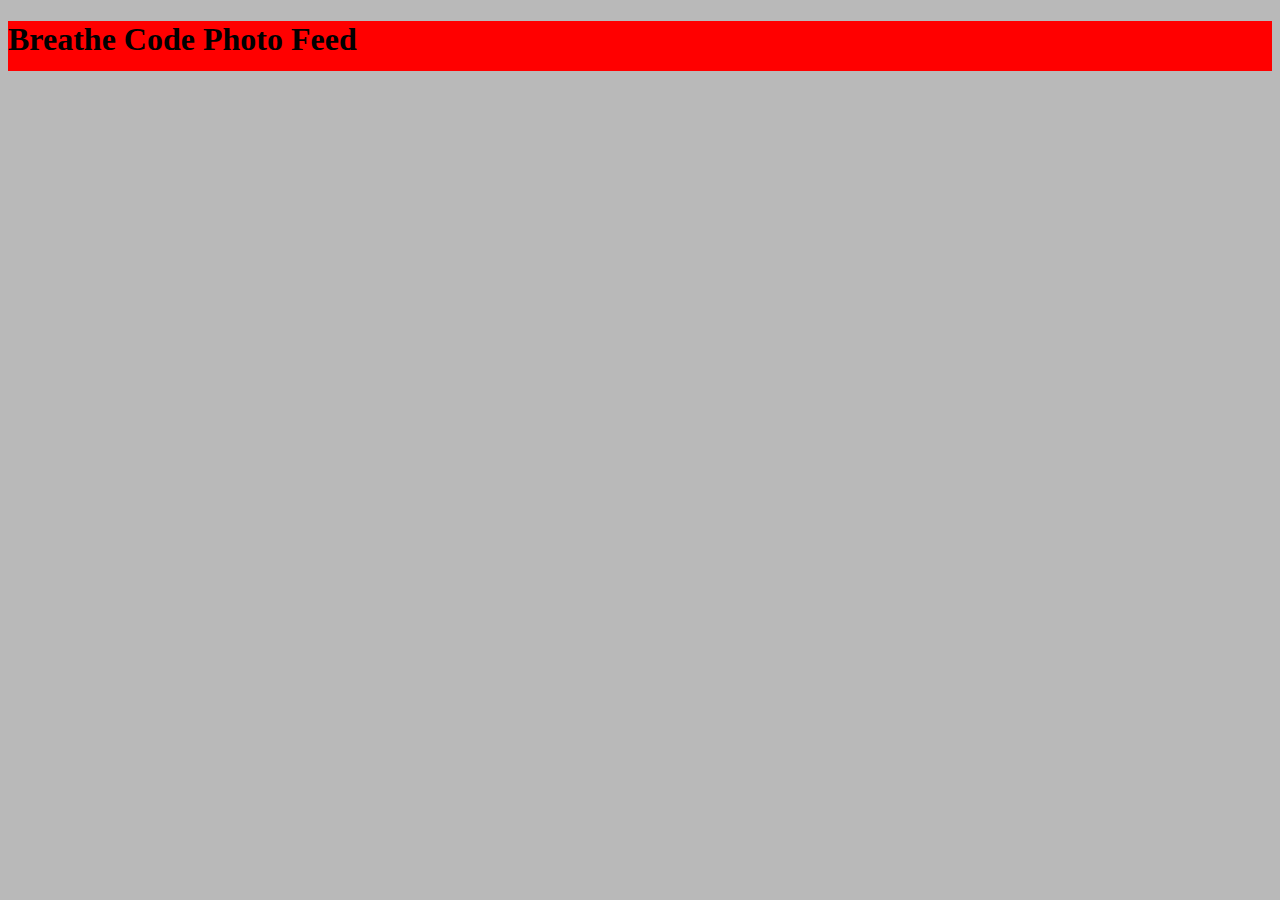
==== index.html @ a04daa16 "$ Added html and styles" ====
<!DOCTYPE html>
<html>
    <head>
        <meta charset="utf-8">
        <meta name="viewport" content="width=device-width, initial-scale=1.0"/>
        <link rel="stylesheet" type="text/css" href="./styles.css"/>
        <title>Insta-test</title>
    </head>
    <body>
        <div id="header">
            <h1>Breathe Code Photo Feed</h1>
        </div>
        <div>

        </div>
    </body>
</html>
---- styles.css ----
body {
    background-color: rgb(185, 185, 185);
}

#header {
    background-color: rgb(255, 0, 0);
    width: 100%;
    height: 50px;
    margin: auto;
}
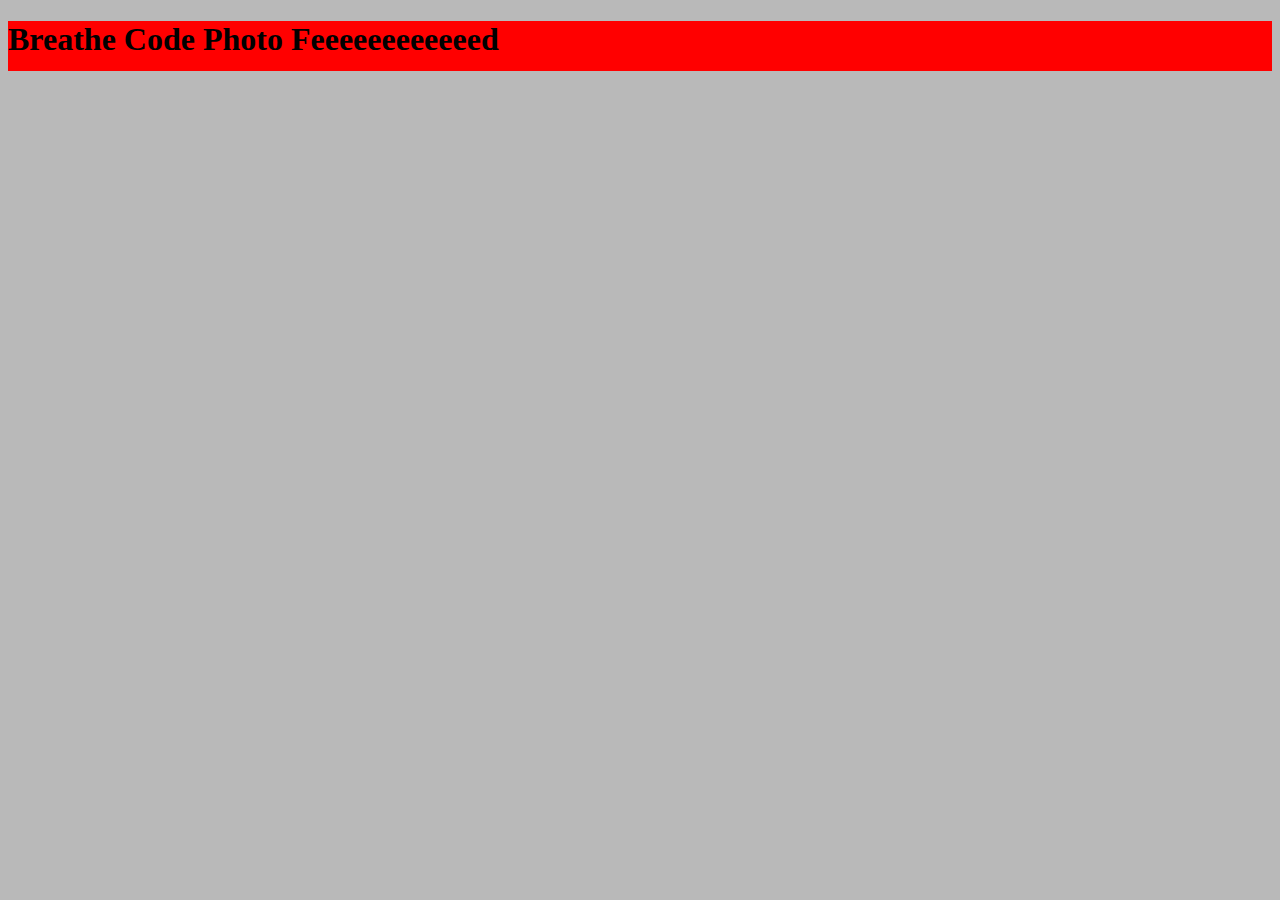
==== commit 21dcd968: "primer commit" ====
--- a/index.html
+++ b/index.html
@@ -8,7 +8,7 @@
     </head>
     <body>
         <div id="header">
-            <h1>Breathe Code Photo Feed</h1>
+            <h1>Breathe Code Photo Feeeeeeeeeeeed</h1>
         </div>
         <div>
 
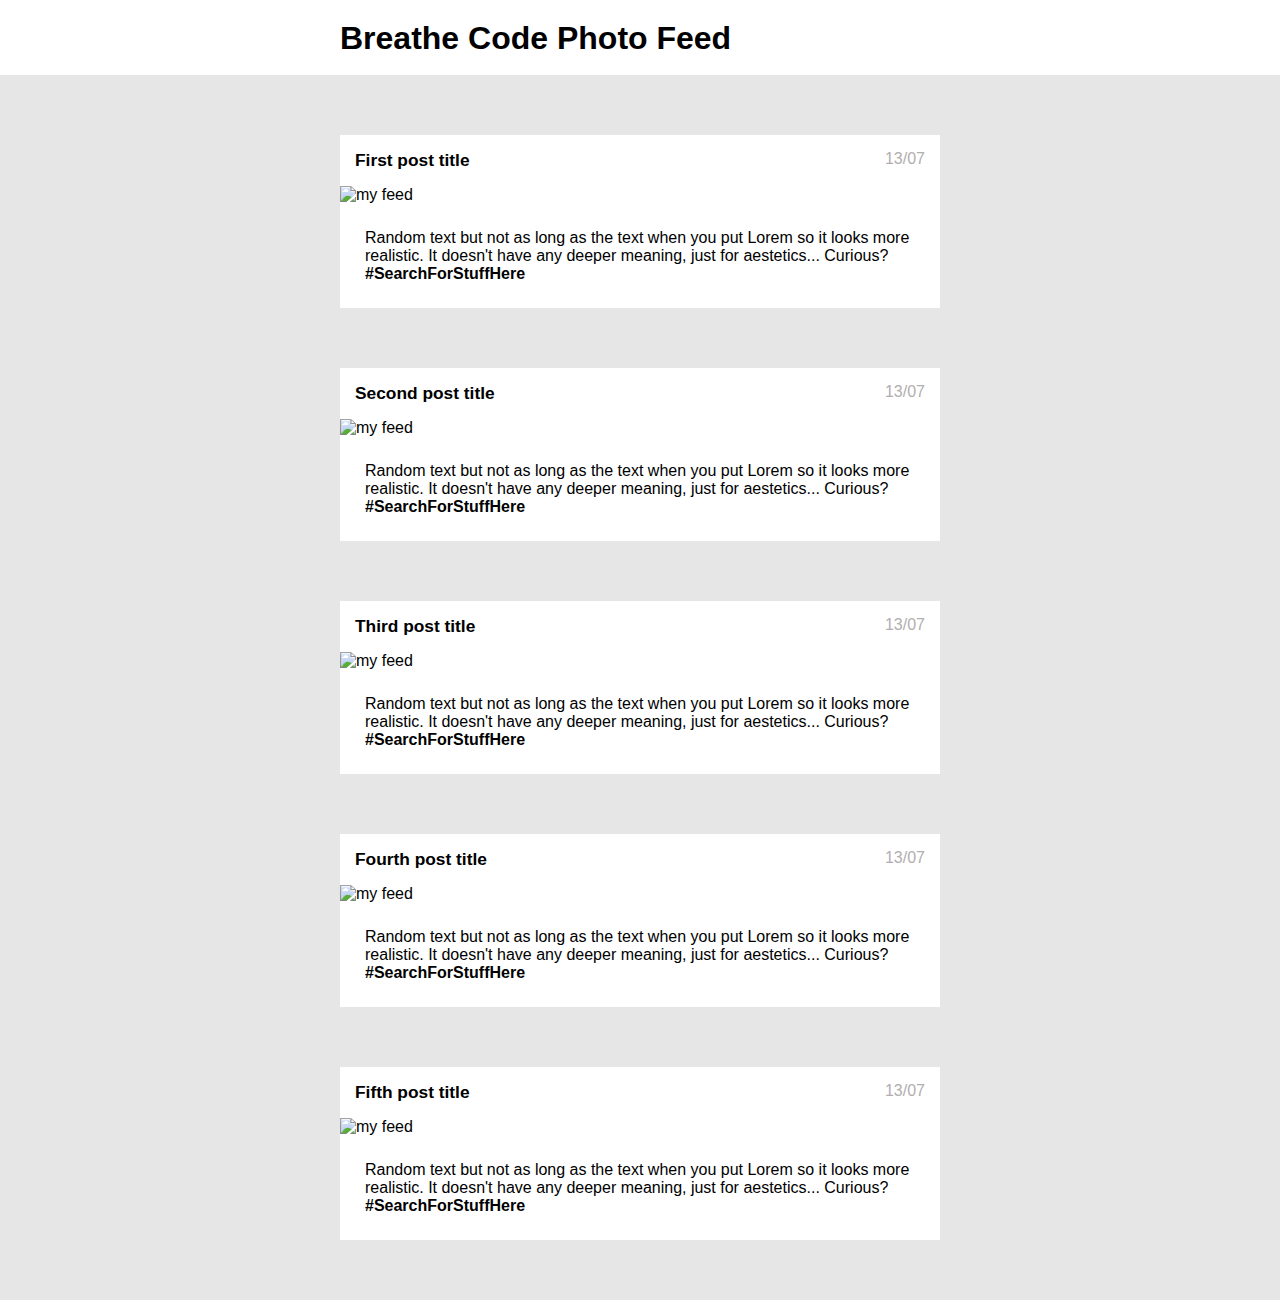
==== commit 414a8908: "end of project" ====
--- a/index.html
+++ b/index.html
@@ -7,11 +7,77 @@
         <title>Insta-test</title>
     </head>
     <body>
-        <div id="header">
-            <h1>Breathe Code Photo Feeeeeeeeeeeed</h1>
+        <!--head of website-->
+        <header>
+            <h1>Breathe Code Photo Feed</h1>
+        </header>
+        <!--1st post-->
+        <div class="post">
+            <div class="post-head">
+                <p id="h-texto">First post title</p>
+                <p id="h-fecha">13/07</p>
+            </div>
+            <div class="post-body">
+                <img src="https://i.picsum.photos/id/1025/4951/3301.jpg?hmac=_aGh5AtoOChip_iaMo8ZvvytfEojcgqbCH7dzaz-H8Y" alt="my feed"/>
+            </div>
+            <div class="post-footer">
+                <p>Random text but not as long as the text when you put Lorem so it looks more realistic. It doesn't have any deeper meaning, just for aestetics... Curious? <a href="www.google.com">#SearchForStuffHere</a></p>
+            </div>
         </div>
-        <div>
-
+        <!--2nd post-->
+        <div class="post">
+            <div class="post-head">
+                <p id="h-texto">Second post title</p>
+                <p id="h-fecha">13/07</p>
+            </div>
+            <div class="post-body">
+                <img src="https://i.picsum.photos/id/1003/1181/1772.jpg?hmac=oN9fHMXiqe9Zq2RM6XT-RVZkojgPnECWwyEF1RvvTZk" alt="my feed"/>
+            </div>
+            <div class="post-footer">
+                <p>Random text but not as long as the text when you put Lorem so it looks more realistic. It doesn't have any deeper meaning, just for aestetics... Curious? <a href="www.google.com">#SearchForStuffHere</a></p>
+            </div>
+        </div>
+        <!--3rd post-->
+        <div class="post">
+            <div class="post-head">
+                <p id="h-texto">Third post title</p>
+                <p id="h-fecha">13/07</p>
+            </div>
+            <div class="post-body">
+                <img src="https://i.picsum.photos/id/100/2500/1656.jpg?hmac=gWyN-7ZB32rkAjMhKXQgdHOIBRHyTSgzuOK6U0vXb1w" alt="my feed"/>
+            </div>
+            <div class="post-footer">
+                <p>Random text but not as long as the text when you put Lorem so it looks more realistic. It doesn't have any deeper meaning, just for aestetics... Curious? <a href="www.google.com">#SearchForStuffHere</a></p>
+            </div>
+        </div>
+        <!--4th post-->
+        <div class="post">
+            <div class="post-head">
+                <p id="h-texto">Fourth post title</p>
+                <p id="h-fecha">13/07</p>
+            </div>
+            <div class="post-body">
+                <img src="https://i.picsum.photos/id/1027/2848/4272.jpg?hmac=EAR-f6uEqI1iZJjB6-NzoZTnmaX0oI0th3z8Y78UpKM" alt="my feed"/>
+            </div>
+            <div class="post-footer">
+                <p>Random text but not as long as the text when you put Lorem so it looks more realistic. It doesn't have any deeper meaning, just for aestetics... Curious? <a href="www.google.com">#SearchForStuffHere</a></p>
+            </div>
+        </div>
+        <!--5th post-->
+        <div class="post">
+            <div class="post-head">
+                <p id="h-texto">Fifth post title</p>
+                <p id="h-fecha">13/07</p>
+            </div>
+            <div class="post-body">
+                <img src="https://picsum.photos/600" alt="my feed"/>
+            </div>
+            <div class="post-footer">
+                <p>Random text but not as long as the text when you put Lorem so it looks more realistic. It doesn't have any deeper meaning, just for aestetics... Curious? <a href="www.google.com">#SearchForStuffHere</a></p>
+            </div>
+        </div>
+        <!--end of website-->
+        <div class="web-end">
         </div>
     </body>
 </html>--- a/styles.css
+++ b/styles.css
@@ -1,10 +1,73 @@
-body {
-    background-color: rgb(185, 185, 185);
+/*general rules*/
+* {
+    margin:0;
+    box-sizing: border-box;
 }
 
-#header {
-    background-color: rgb(255, 0, 0);
+/*background and font*/
+body {
+    background-color: hsl(0, 0%, 90%);
+    font-family: Arial, Helvetica, sans-serif;
+}
+
+/*header of the page*/
+header {
+    background-color: rgb(255, 255, 255);
     width: 100%;
-    height: 50px;
+    height: 75px;
+    padding: 20px;
+}
+
+header h1 {
+    width: 600px;
     margin: auto;
+}
+
+/*general format for post*/
+.post {
+    background-color: white;
+    width: 600px;
+    margin: auto;
+}
+
+/*head of the post*/
+.post-head {
+    display: flex;
+    justify-content: space-between;
+    padding: 15px;
+    margin-top: 60px;
+}
+
+#h-texto {
+    font-weight: bold;
+    font-size: 13pt;
+}
+
+#h-fecha {
+    color: hsl(320deg 2% 69%);
+}
+
+/*img of the post*/
+.post-body img {
+    width: 600px;
+    height: 400px;
+    object-fit:contain;
+}
+
+/*footer of the post*/
+.post-footer p {
+    padding: 25px;
+}
+
+a {
+    color: black;
+    font-weight: bold;
+    text-decoration: none;
+}
+
+/*end of page*/
+.web-end {
+    height:60px;
+    width:100%;
+    background-color: hsl(0, 0%, 90%);
 }